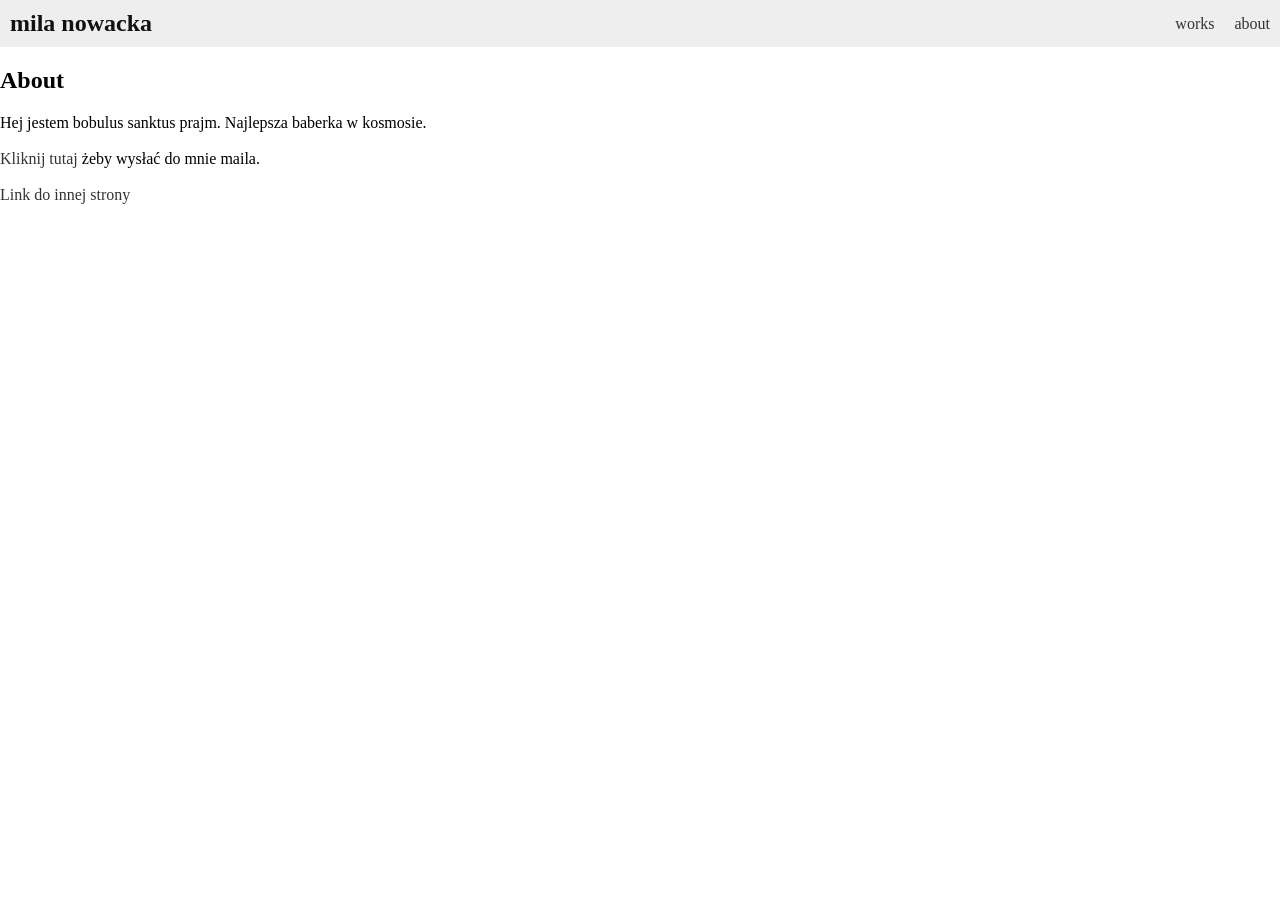
==== about.html @ 0a18f914 "ok1" ====
<!DOCTYPE html>
<html>

	<head>
		<title>mila nowacka - About</title>
		<meta charset="UTF-8" />
		<meta name="viewport" content="width=device-width, initial-scale=1.0" />
		<link rel="icon" href ="favicon.ico" type="image/x-icon" /> 
		<link rel="shortcut icon" href="favicon.ico" type="image/x-icon" />
		<link rel="stylesheet" href="style.css">
	</head>
	
	<body>
		<header>
			<nav>
				<h1 id="logo">mila nowacka</h1>
				<ul>
					<li><a href="index.html">works</a></li>
					<li><a href="about.html">about</a></li>
				</ul>
			</nav>
		</header>
		
		<main>
			<section id="about">
			<h2>About</h2>
			<p>Hej jestem bobulus sanktus prajm. Najlepsza baberka w kosmosie.<br><br><a href="mailto:milanowacka@gmail.com">Kliknij tutaj</a> żeby wysłać do mnie maila.<br><br><a href="https://transientlab.net">Link do innej strony</a></p>
		</section>
		</main>
	</body>
</html>
---- style.css ----
body {
    background-color: #ffffff;
    color: #000000;
    text-align: left;
    font-family: "anon";
    font-size: 12pt;
    margin: 0;
    padding: 0;
    cursor: help;
    word-break: normal;
    scroll-behavior: smooth;
    height: 100vh;
    overflow: hidden;
    display: flex;
    flex-direction: column;
}

h3 {
    font-size: 13pt;
}


a:link { 
    color: #333333; 
    text-decoration: none;
    word-break: break-all;
}
a:visited { 
    color: #111111; 
    text-decoration: none;
}
a:hover { 
    color: #710c6c; 
    transition: color 0.5s;
    text-decoration: underline;
    cursor: crosshair;
}
a:active { 
    color: #d118c8; 
    text-decoration: none;
}

/* New styles */
header {
    background-color: #eeeeee;
    color: #111111;
    padding: 10px;
    flex: 0 0 auto;
}

nav {
    display: flex;
    justify-content: space-between;
    align-items: center;
}

#logo {
    margin: 0;
    font-size: 18pt;
}

nav ul {
    list-style: none;
    margin: 0;
    padding: 0;
    display: flex;
}

nav li {
    margin-left: 20px;
}

nav a {
    color: #111111;
    text-decoration: none;
}

main {
    flex: 1;
    overflow: hidden;
    display: flex;
    flex-direction: column;
    padding: 0;
}

section {
    flex: 0 0 auto;
}

#projects {
    flex: 1;
    display: flex;
    flex-direction: column;
    overflow: hidden;
    padding: 20px 0;
}

.carousel-nav {
    display: flex;
    justify-content: center;
    margin-bottom: 20px;
}

.carousel-nav a {
    margin: 0 10px;
    padding: 5px 10px;
    background-color: #000000;
    color: #111111;
    text-decoration: none;
    border-radius: 5px;
}

.carousel-nav a:hover {
    background-color: #d118c8;
}

.carousel {
    display: flex;
    overflow-x: auto;
    overflow-y: hidden;
    scroll-snap-type: x mandatory;
    gap: 20px;
    padding: 10px;
    flex: 1;
}

.project {
    flex: 0 0 100%;
    scroll-snap-align: start;
    text-align: center;
    display: flex;
    flex-direction: column;
    
}

.project img {
    width: 100%;
    height: 30vh;
    object-fit: cover;
    margin-bottom: 10px;
}

.project p {
    text-align: left;
}

/* Responsive */
@media (max-width: 768px) {
    body {
        margin: 5px;
        font-size: 10pt;
    }
    
    #logo {
        font-size: 14pt;
    }
    
    nav ul {
        flex-direction: column;
    }
    
    nav li {
        margin: 5px 0;
    }
    
    .carousel {
        gap: 10px;
    }
}
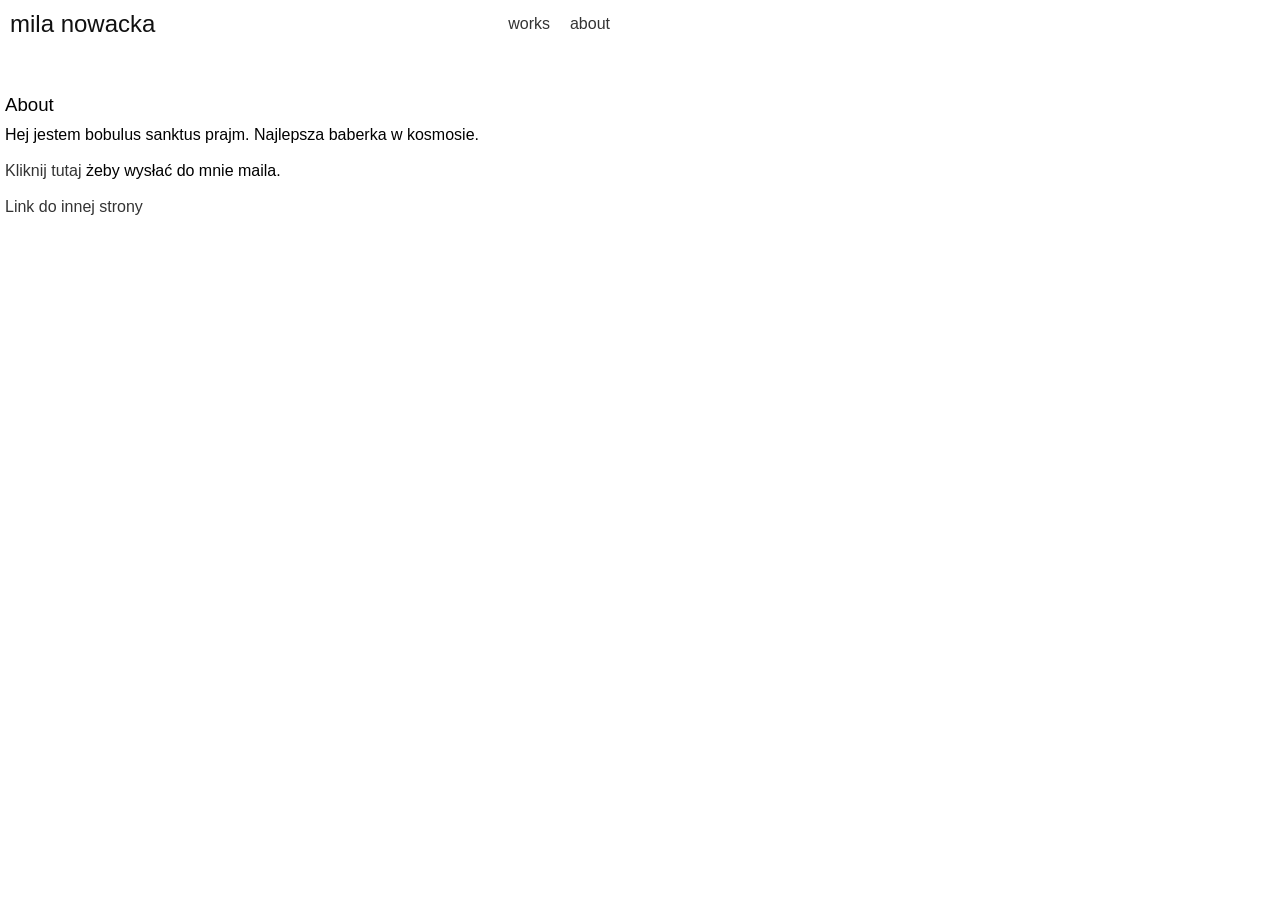
==== commit 25b228fc: "ładne klarowne 1 Co-authored-by: Copilot <copilot@github.com>" ====
--- a/about.html
+++ b/about.html
@@ -2,7 +2,7 @@
 <html>
 
 	<head>
-		<title>mila nowacka - About</title>
+		<title>mila nowacka</title>
 		<meta charset="UTF-8" />
 		<meta name="viewport" content="width=device-width, initial-scale=1.0" />
 		<link rel="icon" href ="favicon.ico" type="image/x-icon" /> 
--- a/style.css
+++ b/style.css
@@ -1,23 +1,29 @@
-
+@font-face {
+    font-family: "acumin";
+    src: url("content/Acumin-RPro.otf");
+}
 body {
     background-color: #ffffff;
     color: #000000;
     text-align: left;
-    font-family: "anon";
+    font-family: Helvetica;
+    font-weight: 100;
     font-size: 12pt;
-    margin: 0;
+    margin: 5px;
     padding: 0;
-    cursor: help;
     word-break: normal;
     scroll-behavior: smooth;
     height: 100vh;
-    overflow: hidden;
-    display: flex;
-    flex-direction: column;
+    /* overflow: hidden; */
+    /* max-width: 600px; */
+
 }
 
-h3 {
-    font-size: 13pt;
+h2 {
+    font-size: 14pt;
+    text-align: left;
+    line-height: 50%;
+    font-weight: 200;
 }
 
 
@@ -25,39 +31,46 @@
     color: #333333; 
     text-decoration: none;
     word-break: break-all;
+    cursor: pointer;
 }
 a:visited { 
     color: #111111; 
     text-decoration: none;
+    cursor: pointer;
 }
 a:hover { 
-    color: #710c6c; 
+    color: #0f8000; 
     transition: color 0.5s;
     text-decoration: underline;
-    cursor: crosshair;
+    cursor: pointer;
 }
-a:active { 
-    color: #d118c8; 
-    text-decoration: none;
-}
+
 
 /* New styles */
 header {
-    background-color: #eeeeee;
+    /* background: linear-gradient(to bottom, rgba(250, 250, 250, 0) 0%, rgba(250, 250, 250, 0) 100%); */
+    background: rgba(255, 255, 255, 0);
     color: #111111;
-    padding: 10px;
-    flex: 0 0 auto;
+    padding: 10px 80px 5px 10px;
+    position: fixed;
+    top: 0;
+    left: 0;
+    right: 0;
+    z-index: 1000;
+    backdrop-filter: blur(0px);
 }
 
 nav {
     display: flex;
     justify-content: space-between;
     align-items: center;
+    max-width: 600px;
 }
 
 #logo {
     margin: 0;
     font-size: 18pt;
+    font-weight: 100;
 }
 
 nav ul {
@@ -77,10 +90,8 @@
 }
 
 main {
-    flex: 1;
-    overflow: hidden;
-    display: flex;
-    flex-direction: column;
+    height: 100vh;
+    overflow-y: hidden;
     padding: 0;
 }
 
@@ -88,41 +99,26 @@
     flex: 0 0 auto;
 }
 
-#projects {
-    flex: 1;
-    display: flex;
-    flex-direction: column;
-    overflow: hidden;
-    padding: 20px 0;
+#about {
+    padding-top: 80px;
+    overflow-y: auto;
 }
 
-.carousel-nav {
-    display: flex;
-    justify-content: center;
-    margin-bottom: 20px;
-}
-
-.carousel-nav a {
-    margin: 0 10px;
-    padding: 5px 10px;
-    background-color: #000000;
-    color: #111111;
-    text-decoration: none;
-    border-radius: 5px;
-}
-
-.carousel-nav a:hover {
-    background-color: #d118c8;
+#projects {
+    height: 100vh;
+    overflow: scroll;
+    padding: 40px 0 20px 0;
 }
 
 .carousel {
     display: flex;
-    overflow-x: auto;
+    overflow-x: scroll;
     overflow-y: hidden;
     scroll-snap-type: x mandatory;
     gap: 20px;
-    padding: 10px;
-    flex: 1;
+    padding: 0px 0px 0px 0px;
+    height: 100%;
+    cursor: ew-resize;
 }
 
 .project {
@@ -136,24 +132,33 @@
 
 .project img {
     width: 100%;
-    height: 30vh;
+    height: 60vh;
     object-fit: cover;
-    margin-bottom: 10px;
+    margin-bottom: 20px;
 }
 
 .project p {
     text-align: left;
+    max-width: 50%;
+    min-width: 400px;
+    height: 30vh;
+    margin: 0;
+    padding: 0;
+    overflow-y: scroll;
 }
 
-/* Responsive */
+/* Responsive
 @media (max-width: 768px) {
     body {
         margin: 5px;
-        font-size: 10pt;
+        font-size: 12pt;
     }
     
+    h2 {
+    font-size: 15pt;
+    }  
     #logo {
-        font-size: 14pt;
+        font-size: 16pt;
     }
     
     nav ul {
@@ -167,4 +172,8 @@
     .carousel {
         gap: 10px;
     }
+
+    .project img {
+        object-fit:contain;
 }
+} */
